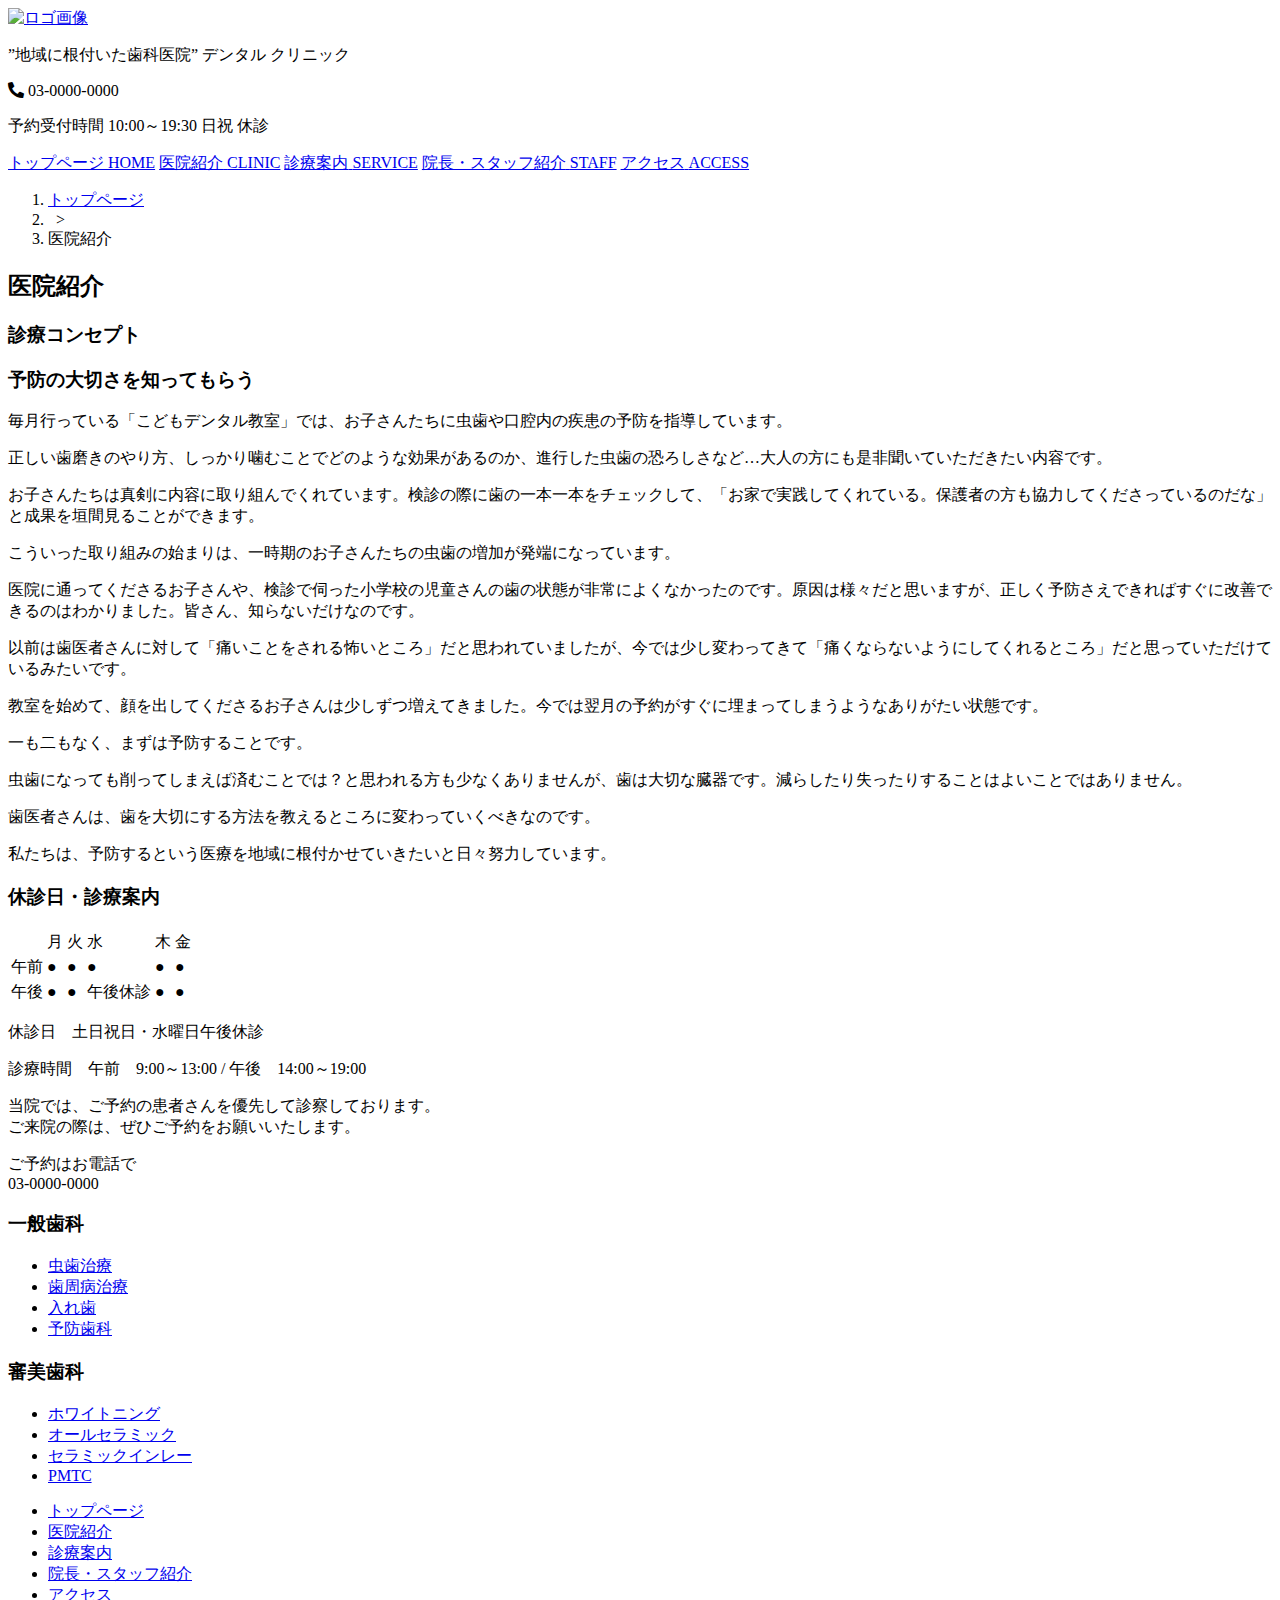
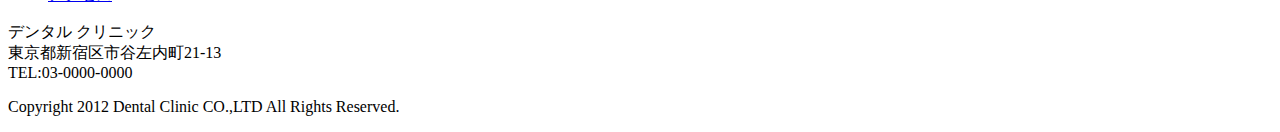
==== clinic.html @ 1081a683 "Update clinic.html" ====
<!DOCTYPE html>
<html lang="ja">

<head>
    <meta charset="UTF-8">
    <meta http-equiv="X-UA-Compatible" content="IE=edge">
    <meta name="viewport" content="width=device-width, initial-scale=1.0">
    <title>Dental Clinic</title>
    <link rel="stylesheet" href="https://74natsuki.github.io/clinic/clinic.css"/>
    <link rel="stylesheet" href="https://74natsuki.github.io/clinic/responsive.css">
    <link href="https://use.fontawesome.com/releases/v5.10.2/css/all.css" rel="stylesheet">
</head>

<body>
    <header>
        <div class="header-contents">
            <div class="header-top">
                <div class="header-left">
                    <a href="index.html">
                        <img src="img/siteTitle.png" alt="ロゴ画像">
                    </a>
                </div>
                <div class="header-right">
                    <p class="catchy-phrase">”地域に根付いた歯科医院” デンタル クリニック</p>
                    <p class="tel"><i class="fas fa-phone-alt"></i> 03-0000-0000</p>
                    <p class="time">予約受付時間 10:00～19:30 <span>日祝 休診</span></p>
                </div>
                <div class="clear"></div>
            </div>
            <div class="top-menu-all">
                <a class="top-menu" href="index.html">
                    <span class="titleJa">トップページ</span>
                    <span class="titleEn">HOME</span></a>
                <a class="top-menu" href="clinic.html">
                    <span class="titleJa">医院紹介</span>
                    <span class="titleEn">CLINIC</span></a>
                <a class="top-menu" href="service.html">
                    <span class="titleJa">診療案内</span>
                    <span class="titleEn">SERVICE</span></a>
                <a class="top-menu" href="staff.html">
                    <span class="titleJa">院長・スタッフ紹介</span>
                    <span class="titleEn">STAFF</span></a>
                <a class="top-menu access" href="access.html">
                    <span class="titleJa">アクセス</span>
                    <span class="titleEn">ACCESS</span></a>
            </div>
        </div>
    </header>




    <div class="main">
        <div class="main-contents">
            <!-- パンクズ -->
            <nav>
                <ol class="breadcrumbs">
                    <li>
                        <a href="index.html">トップページ</a></li>
                    <li>&ensp;>&ensp;</li>
                    <li>医院紹介</li>
                </ol>
            </nav>
            <!-- メイン右側変更点 -->
            <div class="main-right">
                <h2>医院紹介</h2>
                <div class="inner">
                    <h3 class="midashi">診療コンセプト</h3>
                    <div class="text-box">
                        <h3 class="sub-midashi">予防の大切さを知ってもらう</h3>
                        <p>毎月行っている「こどもデンタル教室」では、お子さんたちに虫歯や口腔内の疾患の予防を指導しています。</p>
                        <p>正しい歯磨きのやり方、しっかり噛むことでどのような効果があるのか、進行した虫歯の恐ろしさなど…大人の方にも是非聞いていただきたい内容です。</p>
                        <p>お子さんたちは真剣に内容に取り組んでくれています。検診の際に歯の一本一本をチェックして、「お家で実践してくれている。保護者の方も協力してくださっているのだな」と成果を垣間見ることができます。</p>
                        <p>こういった取り組みの始まりは、一時期のお子さんたちの虫歯の増加が発端になっています。</p>
                        <p>医院に通ってくださるお子さんや、検診で伺った小学校の児童さんの歯の状態が非常によくなかったのです。原因は様々だと思いますが、正しく予防さえできればすぐに改善できるのはわかりました。皆さん、知らないだけなのです。</p>
                        <p>以前は歯医者さんに対して「痛いことをされる怖いところ」だと思われていましたが、今では少し変わってきて「痛くならないようにしてくれるところ」だと思っていただけているみたいです。</p>
                        <p>教室を始めて、顔を出してくださるお子さんは少しずつ増えてきました。今では翌月の予約がすぐに埋まってしまうようなありがたい状態です。</p>
                        <p>一も二もなく、まずは予防することです。</p>
                        <p>虫歯になっても削ってしまえば済むことでは？と思われる方も少なくありませんが、歯は大切な臓器です。減らしたり失ったりすることはよいことではありません。
                        </p>
                        <p>歯医者さんは、歯を大切にする方法を教えるところに変わっていくべきなのです。</p>
                        <p>私たちは、予防するという医療を地域に根付かせていきたいと日々努力しています。</p>
                    </div>
                    <h3 class="midashi">休診日・診療案内</h3>
                    <!-- 図 -->
                    <table>
                        <tr class="yobi">
                            <td></td>
                            <td>月</td>
                            <td>火</td>
                            <td>水</td>
                            <td>木</td>
                            <td>金</td>
                        </tr>
                        <tr>
                            <td>午前</td>
                            <td>●</td>
                            <td>●</td>
                            <td>●</td>
                            <td>●</td>
                            <td>●</td>
                        </tr>
                        <tr>
                            <td>午後</td>
                            <td>●</td>
                            <td>●</td>
                            <td>午後休診</td>
                            <td>●</td>
                            <td>●</td>
                        </tr>
                    </table>
                    <p><span class="hutoji">休診日</span>&emsp;土日祝日・水曜日午後休診</p>
                    <p><span class="hutoji">診療時間</span>&emsp;午前&emsp;9:00～13:00 / 午後&emsp;14:00～19:00</p>
                    <p>当院では、ご予約の患者さんを優先して診察しております。<br> ご来院の際は、ぜひご予約をお願いいたします。
                    </p>
                    <p>ご予約はお電話で<br> 03-0000-0000
                    </p>
                </div>
            </div>
            <!--左側のメニュー -->
            <div class="main-left">
                <div class="left-menu">
                    <h3 class="left-title">一般歯科</h3>
                    <ul>
                        <li><a href="service.html#mushiba">虫歯治療</a></li>
                        <li><a href="service.html#sishuubyo">歯周病治療</a></li>
                        <li><a href="service.html#ireba">入れ歯</a></li>
                        <li><a href="service.html#yobo">予防歯科</a></li>
                    </ul>
                </div>
                <div class="left-menu under">
                    <h3 class="left-title">審美歯科</h3>
                    <ul>
                        <li><a href="service.html#whitening">ホワイトニング</a></li>
                        <li><a href="service.html#all-ceramic">オールセラミック</a></li>
                        <li><a href="service.html#ceramic-inlay">セラミックインレー</a></li>
                        <li><a href="service.html#pmtc">PMTC</a></li>
                    </ul>
                </div>
            </div>
            <div class="clear"></div>
        </div>
    </div>

    <footer>
        <div class="footer-contents">
            <div class="footer-menu">
                <ul>
                    <li><a href="index.html">トップページ</a></li>
                    <li><a href="clinic.html">医院紹介</a></li>
                    <li><a href="service.html">診療案内</a></li>
                    <li><a href="staff.html">院長・スタッフ紹介</a></li>
                    <li><a href="access.html">アクセス</a></li>
                    <div class="clear"></div>
                </ul>
            </div>
            <p class="footer-adress">デンタル クリニック<br class="sp"> 東京都新宿区市谷左内町21-13 <br class="sp">TEL:03-0000-0000</p>
            <p class="footer-copyright">Copyright 2012 Dental Clinic CO.,LTD All Rights Reserved.</p>
        </div>
    </footer>

</body>

</html>
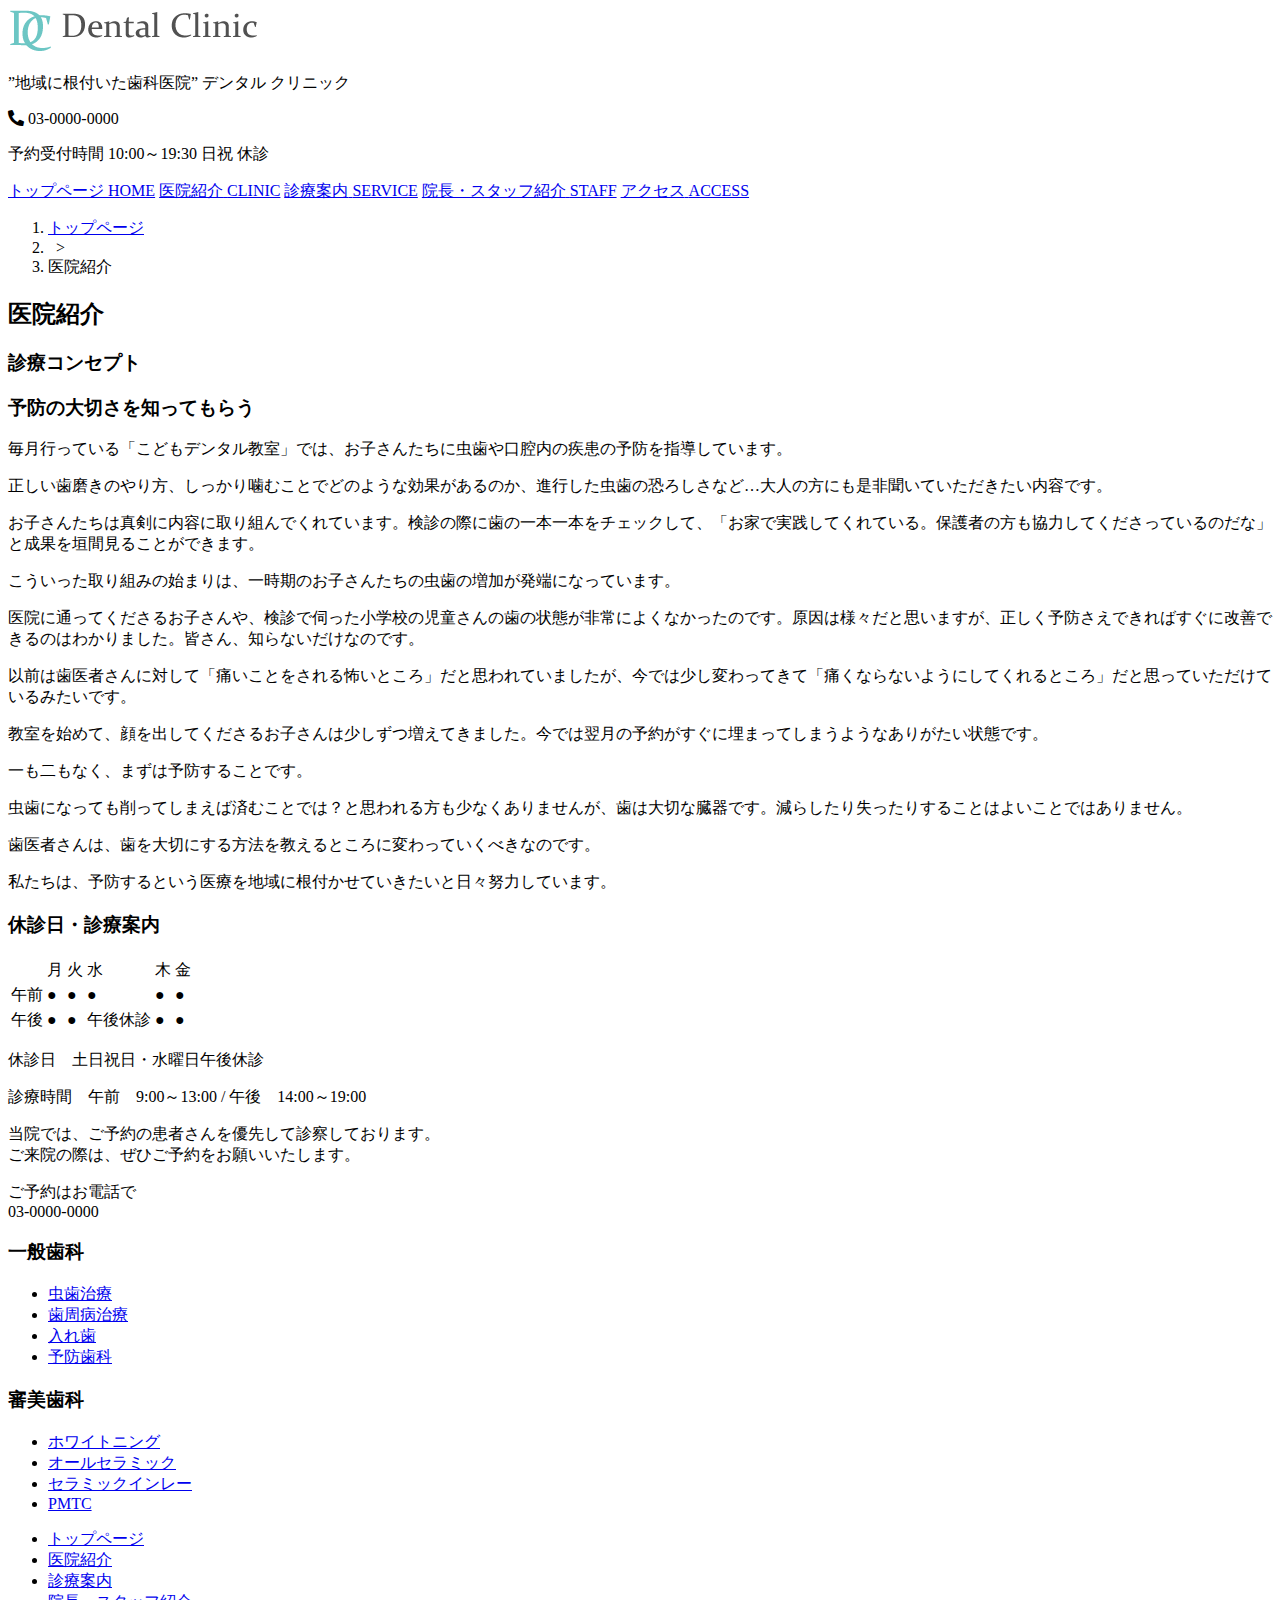
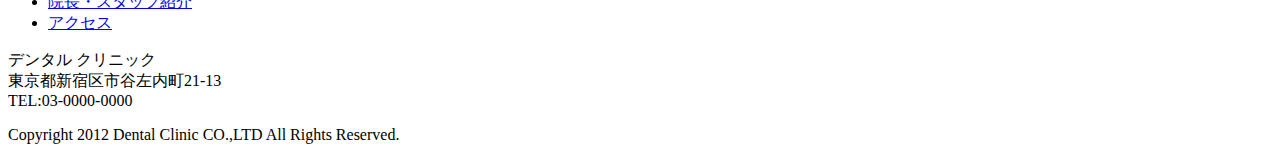
==== commit 8afcf3d0: "Update clinic.html" ====
--- a/clinic.html
+++ b/clinic.html
@@ -17,7 +17,7 @@
             <div class="header-top">
                 <div class="header-left">
                     <a href="index.html">
-                        <img src="img/siteTitle.png" alt="ロゴ画像">
+                        <img src="https://74natsuki.github.io/clinic/siteTitle.png" alt="ロゴ画像">
                     </a>
                 </div>
                 <div class="header-right">
